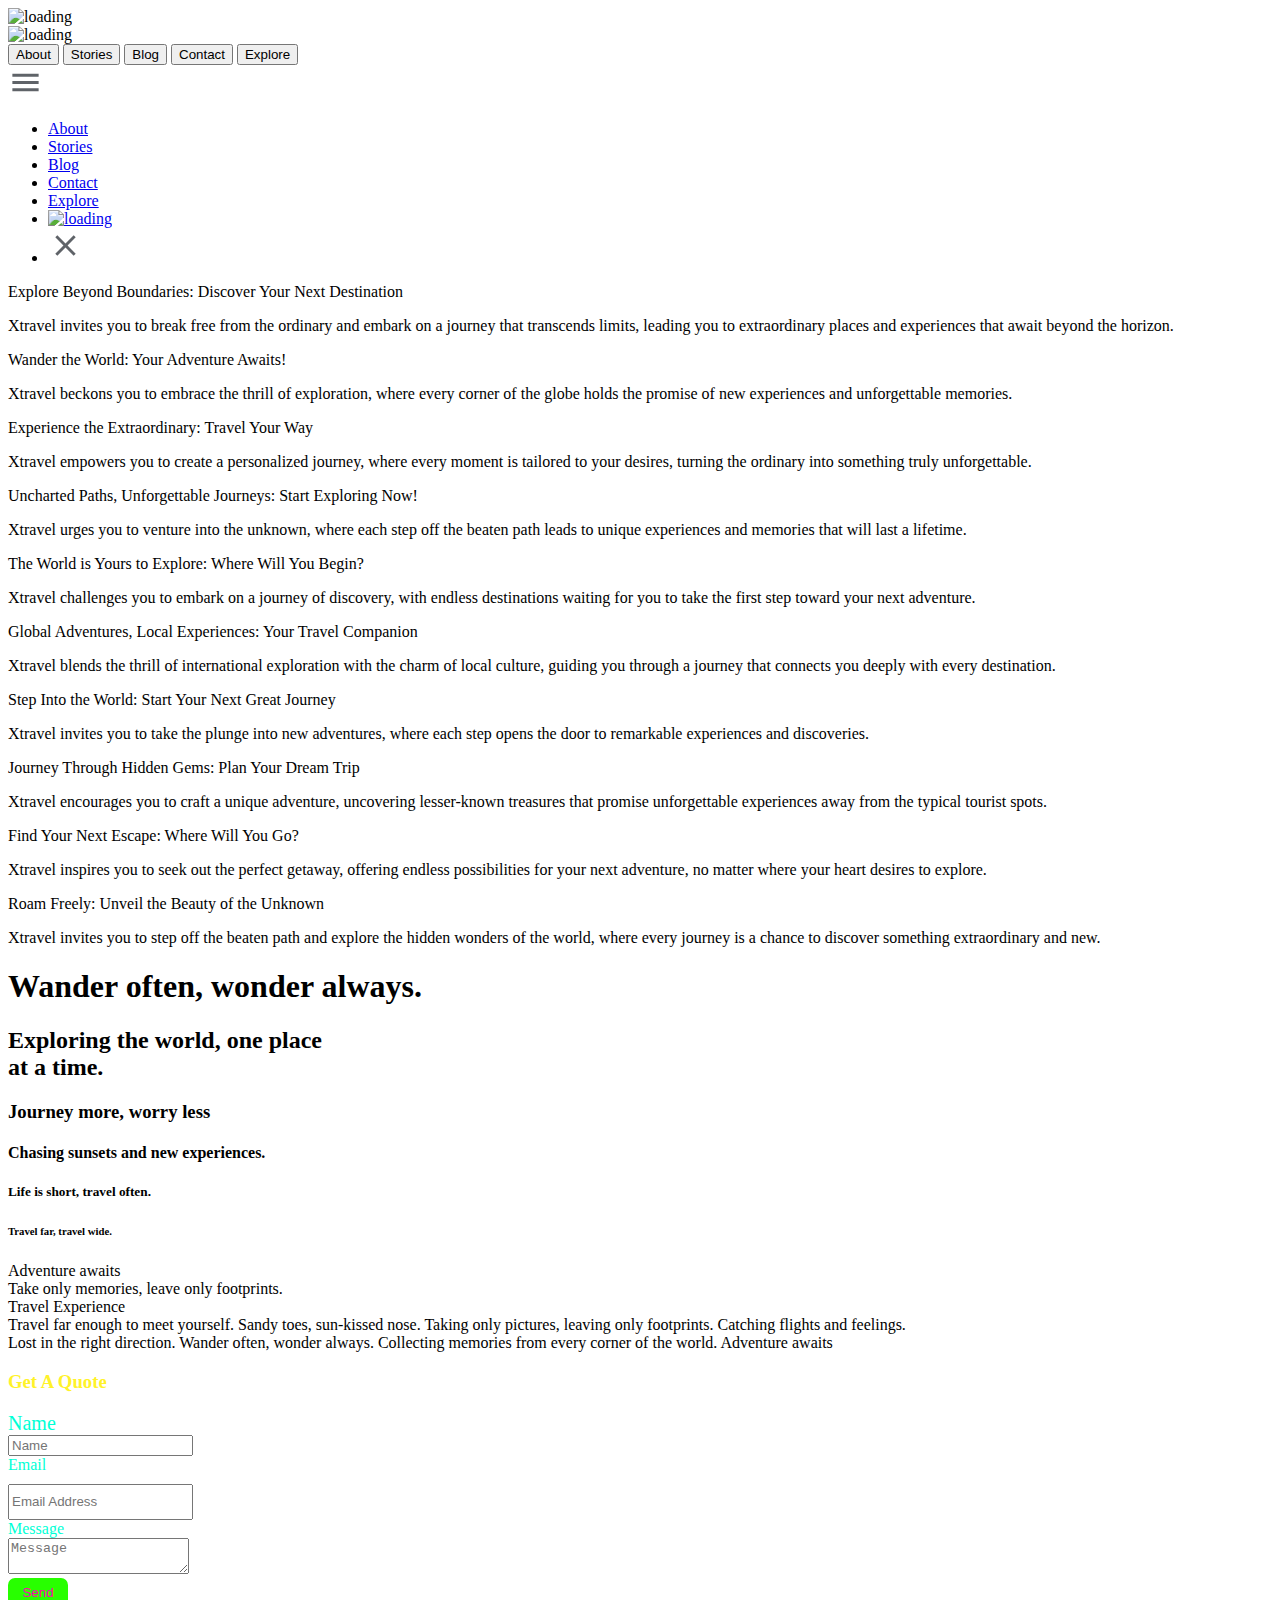
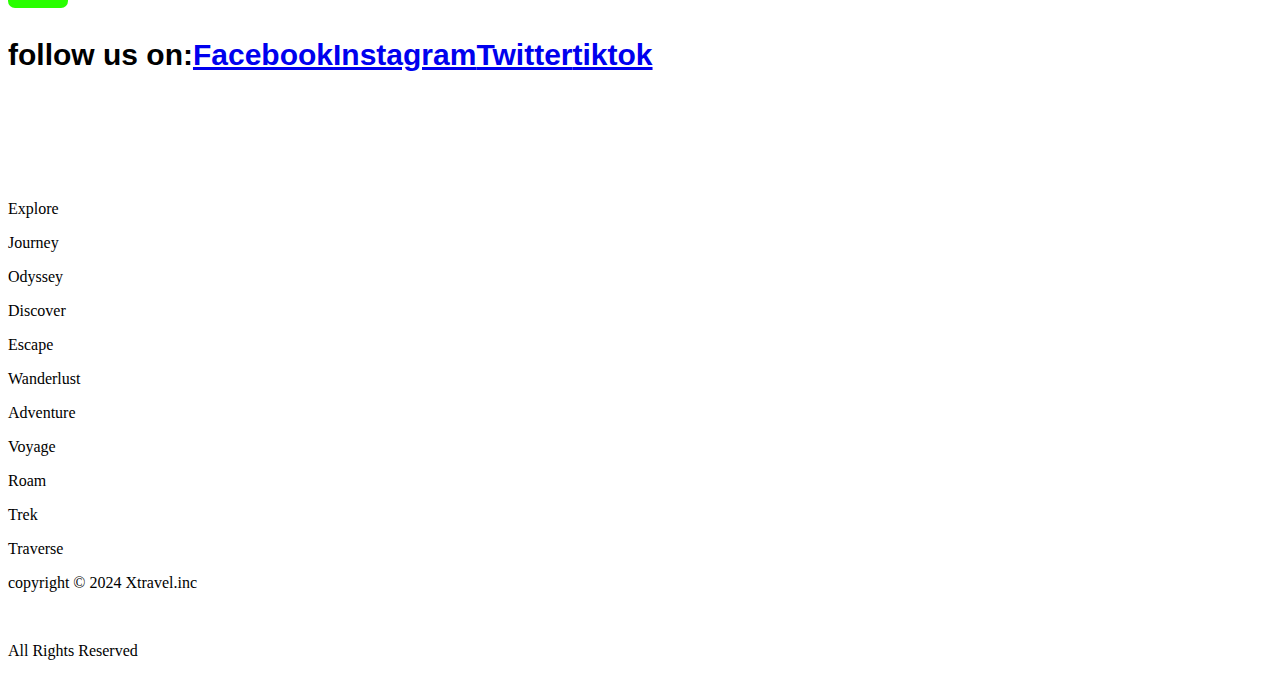
==== index.html @ 12a29511 "Add files via upload" ====
<!DOCTYPE html>
<html lang="en">
<head>
    <meta charset="UTF-8">
     <meta name="viewport" content="width=device-width, initial-scale=1">
    <title>X travel</title>
    <link rel="stylesheet" href="styles/index.css">
</head>
<body>
   <div id="preloader">
      <div class="loader">
          <img src="photos/Xtravellogo.png" alt="loading" class="logo"> 
      </div>
   </div>
   <div class="travel1">
       <div class="header">
          <img src="photos/Xtravellogo.png" alt="loading" class="logo"> 
          
          <div class="buttons">
              <button id="abtb">About</button>
               <button id="stb">Stories</button>
                <button id="blb">Blog</button>
                 <button id="cob">Contact</button>
                  <button id="exb">Explore</button>
          </div>
          
            <nav>
           <li onclick=showSidebar() class="menu"><a href="#"><svg xmlns="http://www.w3.org/2000/svg" height="35px" viewBox="0 -960 960 960" width="35px" fill="#5f6368"><path d="M120-240v-80h720v80H120Zm0-200v-80h720v80H120Zm0-200v-80h720v80H120Z"/></svg></a>
</li>
             <ul class="sidebar">
                 <li><a href="#">About</a></li>
                 <li><a href="#">Stories</a></li>
                 <li><a href="#">Blog</a></li>
                 <li><a href="#">Contact</a></li>
                 <li><a href="#">Explore</a></li>
                 <li><a href="#"> <img src="photos/Xtravellogo.png" alt="loading" class="logo"> </a></li>
                 <li onclick=hideSidebar() class="close"><a href="#"><svg xmlns="http://www.w3.org/2000/svg" height="35px" viewBox="0 -960 960 960" width="35px" fill="#5f6368"><path d="m256-200-56-56 224-224-224-224 56-56 224 224 224-224 56 56-224 224 224 224-56 56-224-224-224 224Z"/></svg></a>
</li>
             </ul>
         </nav>
         
         </div>
       <div class="tslider">
           <div class="tsl-holder">
               
                      <div class="travel2">
           <h id="t2">Explore Beyond Boundaries: Discover Your Next Destination</h><br>
           <p>
               Xtravel invites you to break free from the ordinary and embark on a journey that transcends limits, leading you to extraordinary places and experiences that await beyond the horizon.
           </p>
           </div>
       
        <div class="travel3">
            <h id="t3">
                Wander the World: Your Adventure Awaits!
            </h><br>
            <p>
                Xtravel beckons you to embrace the thrill of exploration, where every corner of the globe holds the promise of new experiences and unforgettable memories.
            </p>
        </div>
        
        <div class="travel4">
            <h id="t4">
                Experience the Extraordinary: Travel Your Way
            </h><br>
            <p>
                Xtravel empowers you to create a personalized journey, where every moment is tailored to your desires, turning the ordinary into something truly unforgettable.
            </p>
        </div>
        
        <div class="travel5">
            <h id="t5">
                Uncharted Paths, Unforgettable Journeys: Start Exploring Now!
            </h><br>
            <p>
                Xtravel urges you to venture into the unknown, where each step off the beaten path leads to unique experiences and memories that will last a lifetime.
            </p>
        </div>
        
        <div class="travel6">
            <h t6>
                The World is Yours to Explore: Where Will You Begin?
            </h><br>
            <p>
                Xtravel challenges you to embark on a journey of discovery, with endless destinations waiting for you to take the first step toward your next adventure.
            </p>
        </div>
        
        <div class="travel7">
            <h id="t7">
                Global Adventures, Local Experiences: Your Travel Companion
            </h><br>
            <p>
                Xtravel blends the thrill of international exploration with the charm of local culture, guiding you through a journey that connects you deeply with every destination.
            </p>
        </div>
        
        <div class="travel8">
            <h id="t8">
                Step Into the World: Start Your Next Great Journey
            </h><br>
            <p>
                Xtravel invites you to take the plunge into new adventures, where each step opens the door to remarkable experiences and discoveries.
            </p>
        </div>
        
        <div class="travel9">
            <h id="t9">
                Journey Through Hidden Gems: Plan Your Dream Trip
            </h><br>
            <p>
                Xtravel encourages you to craft a unique adventure, uncovering lesser-known treasures that promise unforgettable experiences away from the typical tourist spots.
            </p>
        </div>
        
        <div class="travel10">
            <h id="t10">
                Find Your Next Escape: Where Will You Go?
            </h><br>
            <p>
                Xtravel inspires you to seek out the perfect getaway, offering endless possibilities for your next adventure, no matter where your heart desires to explore.
            </p>
        </div>
        
        <div class="travel11">
            <h id="t11">
                Roam Freely: Unveil the Beauty of the Unknown
            </h><br>
            <p>
                Xtravel invites you to step off the beaten path and explore the hidden wonders of the world, where every journey is a chance to discover something extraordinary and new.
            </p>
        </div>
           </div>

        </div>
           </div>
           
           <div class="travel-tips">
               <div class="tt-con1">
               <div class="tt1">
                  
                   <section>
                       <h1>
                           Wander often, wonder always.
                       </h1>
                   </section>
               </div>
               
               <div class="tt2">
                   
                   <section>
                       <h2>
                           Exploring the world, one place<br> at a time.
                       </h2>
                   </section>
               </div>
               
               <div class="tt3">
        
                   <section>
                       <h3>
                           Journey more, worry less
                       </h3>
                   </section>
               </div>
               
               <div class="tt4">
                 
                   <section>
                       <h4>
                           Chasing sunsets and new experiences.
                       </h4>
                   </section>
               </div>
               </div>
               
               <div class="tt-con2">
               <div class="tt5">
                
                   <section>
                       <h5>
                           Life is short, travel often.
                       </h5>
                   </section>
               </div>
               
               <div class="tt6">
                
                   <section>
                       <h6>
                           Travel far, travel wide.
                       </h6>
                   </section>
               </div>
               
               <div class="tt7">
                
                   <section>
                       <h7>
                           Adventure awaits
                       </h7>
                   </section>
               </div>
               
               <div class="tt8">
              
                   <section>
                       <h8>
                           Take only memories, leave only footprints.
                       </h8>
                   </section>
               </div>
               </div>
           </div>
           
           <div class="travel-exp">
               <h class="teh">Travel Experience</h><br>
               
               
                   <h class="tet1">
                       Travel far enough to meet yourself.
                   </h>
                   <h class="tet2">
                       Sandy toes, sun-kissed nose.
                   </h>
                   <h class="tet3">
                       Taking only pictures, leaving only footprints.
                   </h>
                   <h class="tet4">
                       Catching flights and feelings.
                   </h><br>
                   <h class="tet5">
                       Lost in the right direction.
                   </h>
                   <h class="tet6">
                       Wander often, wonder always.
                   </h>
                   <h class="tet7">
                       Collecting memories from every corner of the world.
                   </h>
                   <h class="tet8">
                       Adventure awaits
                   </h>
               
           </div>
           
              <div class="dark">
            <h3 style="
            color:#fff22a;
            ">Get A Quote</h3>
            <form class="quote">
  						<div>
  							<label style="
  							font-family:roboto;
  							font-size:20px;
  							color:#00ffd6;
  							">Name</label><br>
  							<input type="text" placeholder="Name">
  						</div>
  						<div>
  							<label style="
  							color:#00ffd6;
  							">Email</label><br>
  							<input style="
  							height: 30px;
  							margin-top:10px;
  							"type="email" placeholder="Email Address">
  						</div>
  						<div>
  							<label style="
  							margin-bottom:30px;
  							color:#00ffd6;
  							">Message</label><br>
  							<textarea placeholder="Message"></textarea>
  						</div>
  						<button style="
  						height: 30px;
  						width:60px;
  						border:none;
  						border-radius:7px;
  						color:#ff00b4;
  						background-color:#28ff00;
  						"class="button_1" type="submit">Send</button>
					</form>
          </div>
         
         <div class="bottom-class">
              <div class="social-handle">
                  <p class="last-txt" style="
                  font-weight:bold;
                  display:flex;
                  font-size:30px;
                  font-family:Arial;
                  text-align: center;
                  color:black;
                  ">
                      follow us on:<br/>
                      <a 
                      href="https://www.facebook.com/Daniel Francis">Facebook</a><br>
                      <a 
                      href="https://www.instagram.com/Daniel Francis">Instagram</a><br>
                      <a
                       href="https://www.twitter.com/Daniel Francis">Twitter</a><br>
                      <a
                       href="https://www.tiktok.com/Daniel Francis">tiktok</a>
                  </p>
              </div>
              
              <div class="email" style="
              justify-content:right;
              ">
            <p class="emailtx" style="
            color:white;
            font-size:30px;
            font-weight: bold;
            text-align: center;
            ">
                for extras send mails to my email address <br/><span style="
                text-decoration:underline;
                cursor:pointer;
                
                ">
               danielfran6ix@gmail.com@gmail.com
                </span>
            </p>     
              </div>
          </div>
          
          <div class="travel-words">
              <p id="tw1">Explore</p>
              <p id="tw2">Journey</p>
              <p id="tw3">Odyssey</p>
              <p id="tw4">Discover</p>
              <p id="tw5">Escape</p>
              <p id="tw6">Wanderlust</p>
              <p id="tw7">Adventure</p>
              <p id="tw8">Voyage</p>
              <p id="tw9">Roam</p>
              <p id="tw10">Trek</p>
              <p id="tw11">Traverse</p>
          </div>
          
          <div class="last-div">
              <p class="lad">copyright © 2024 Xtravel.inc</p><br>
              <p class="lad">All Rights Reserved</p>
          </div>
</body>

<script>
    function showSidebar(){
        const sidebar = document.querySelector('.sidebar')
    sidebar.style.display = 'flex'
    }
    
    function hideSidebar(){
        const sidebar = document.querySelector('.sidebar')
    sidebar.style.display = 'none'
    }
    
    

window.addEventListener('load', function() {
    const preloader = document.getElementById('preloader');
    

    // Hide preloader after 2 seconds (or after your content is fully loaded)
    setTimeout(() => {
        preloader.style.display = 'none';
        
    }, 2000);
});
</script>
</html>
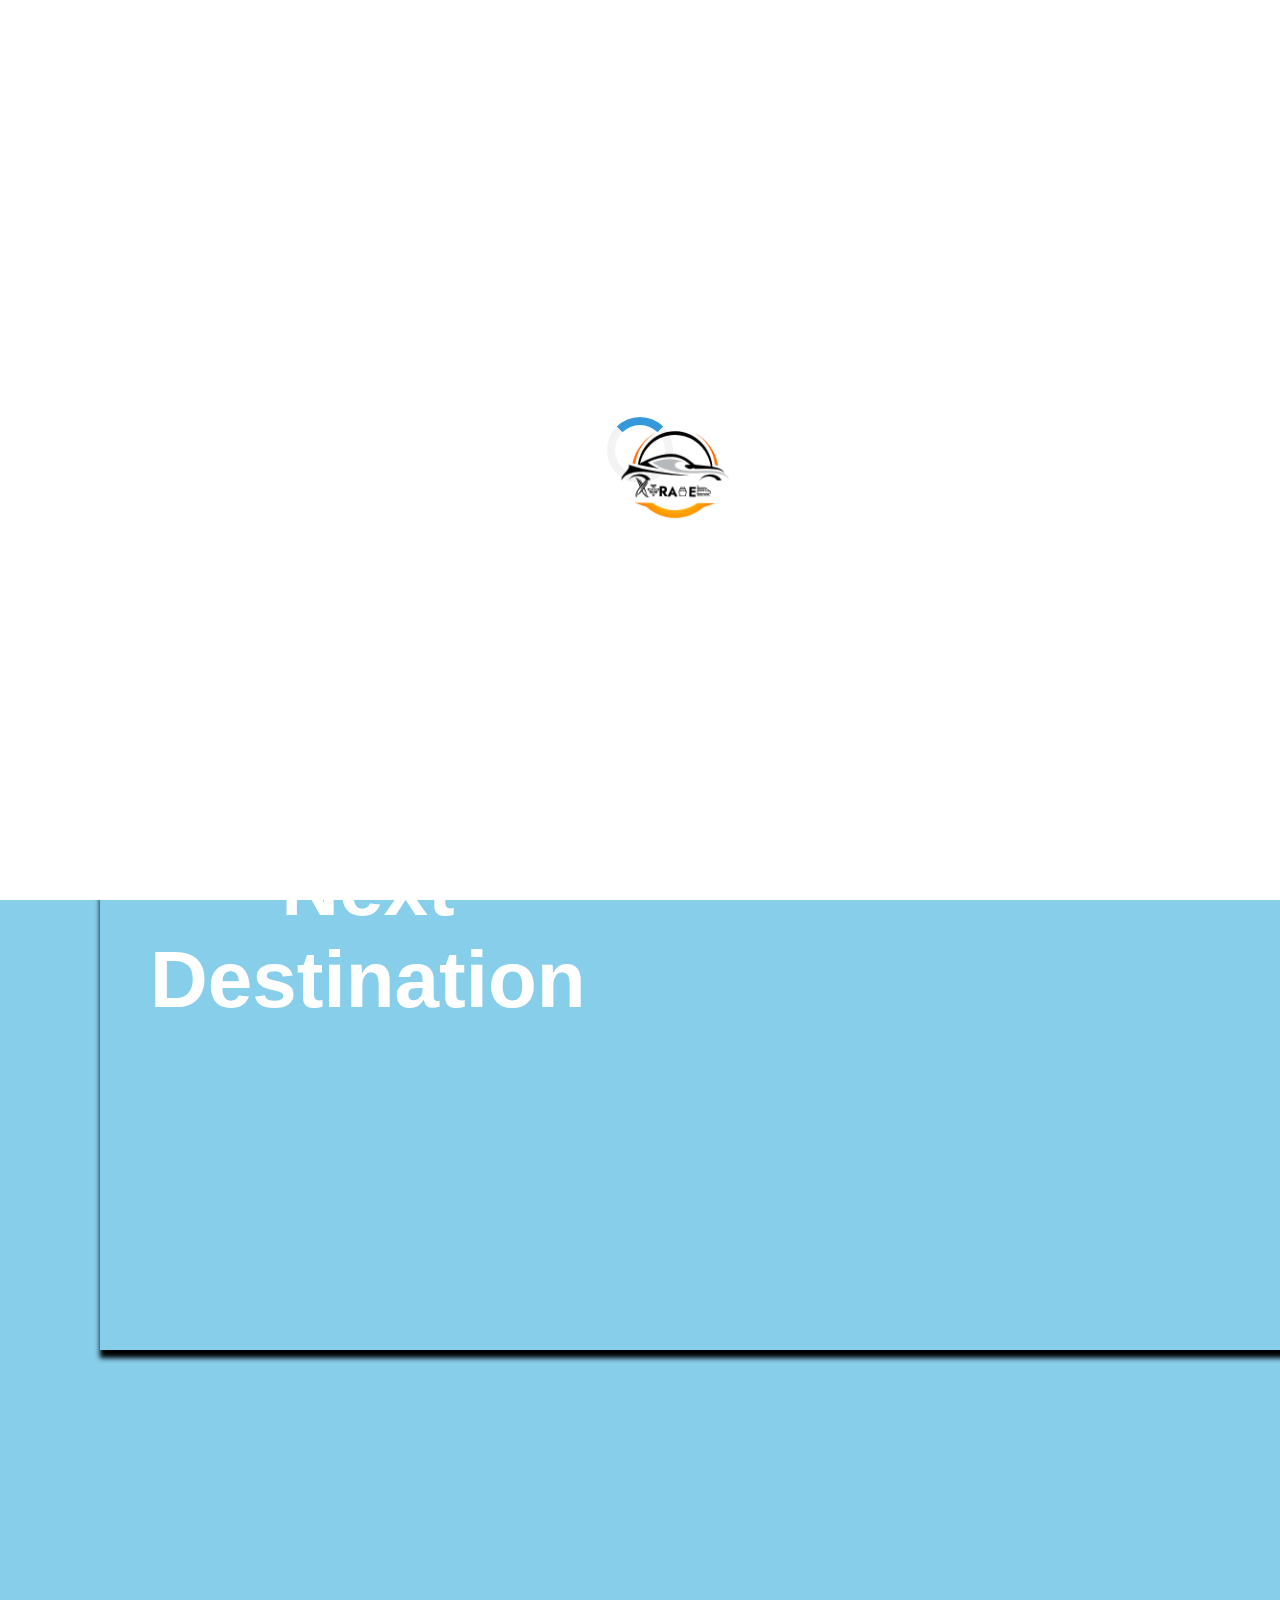
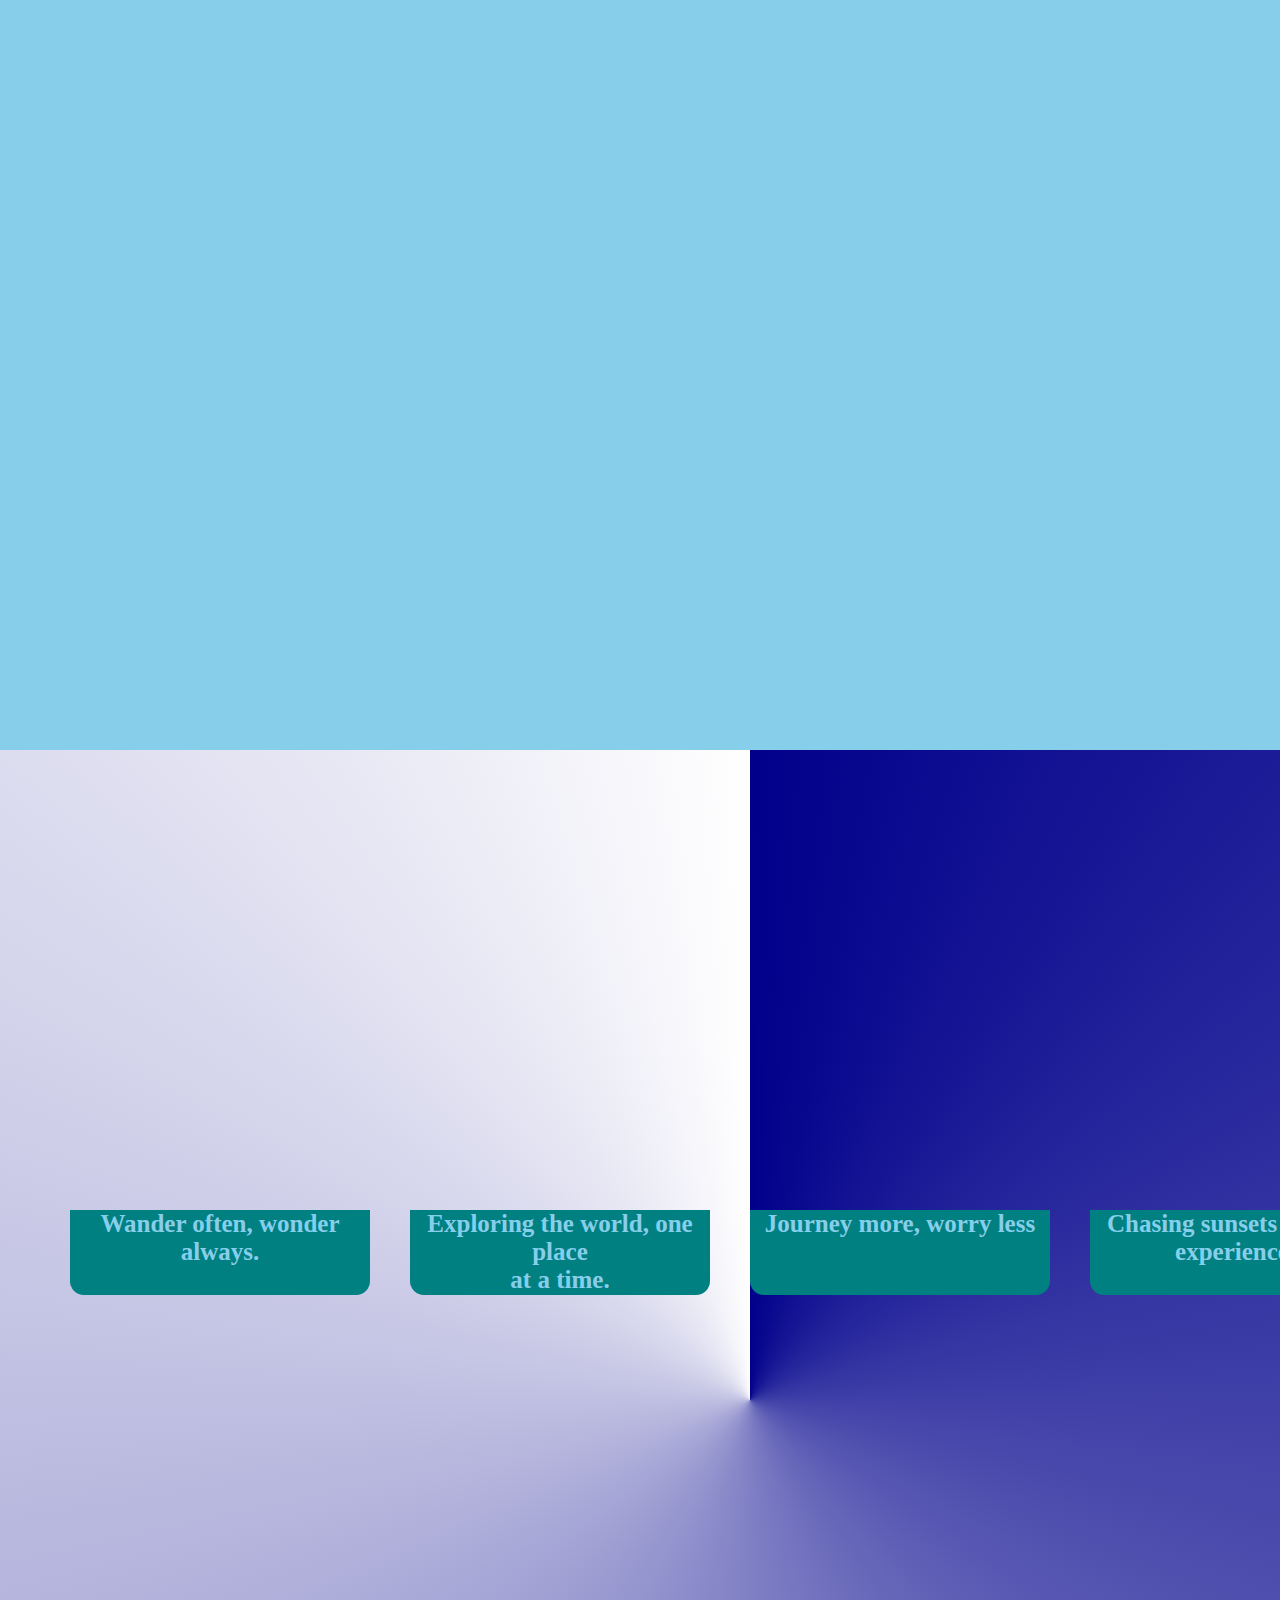
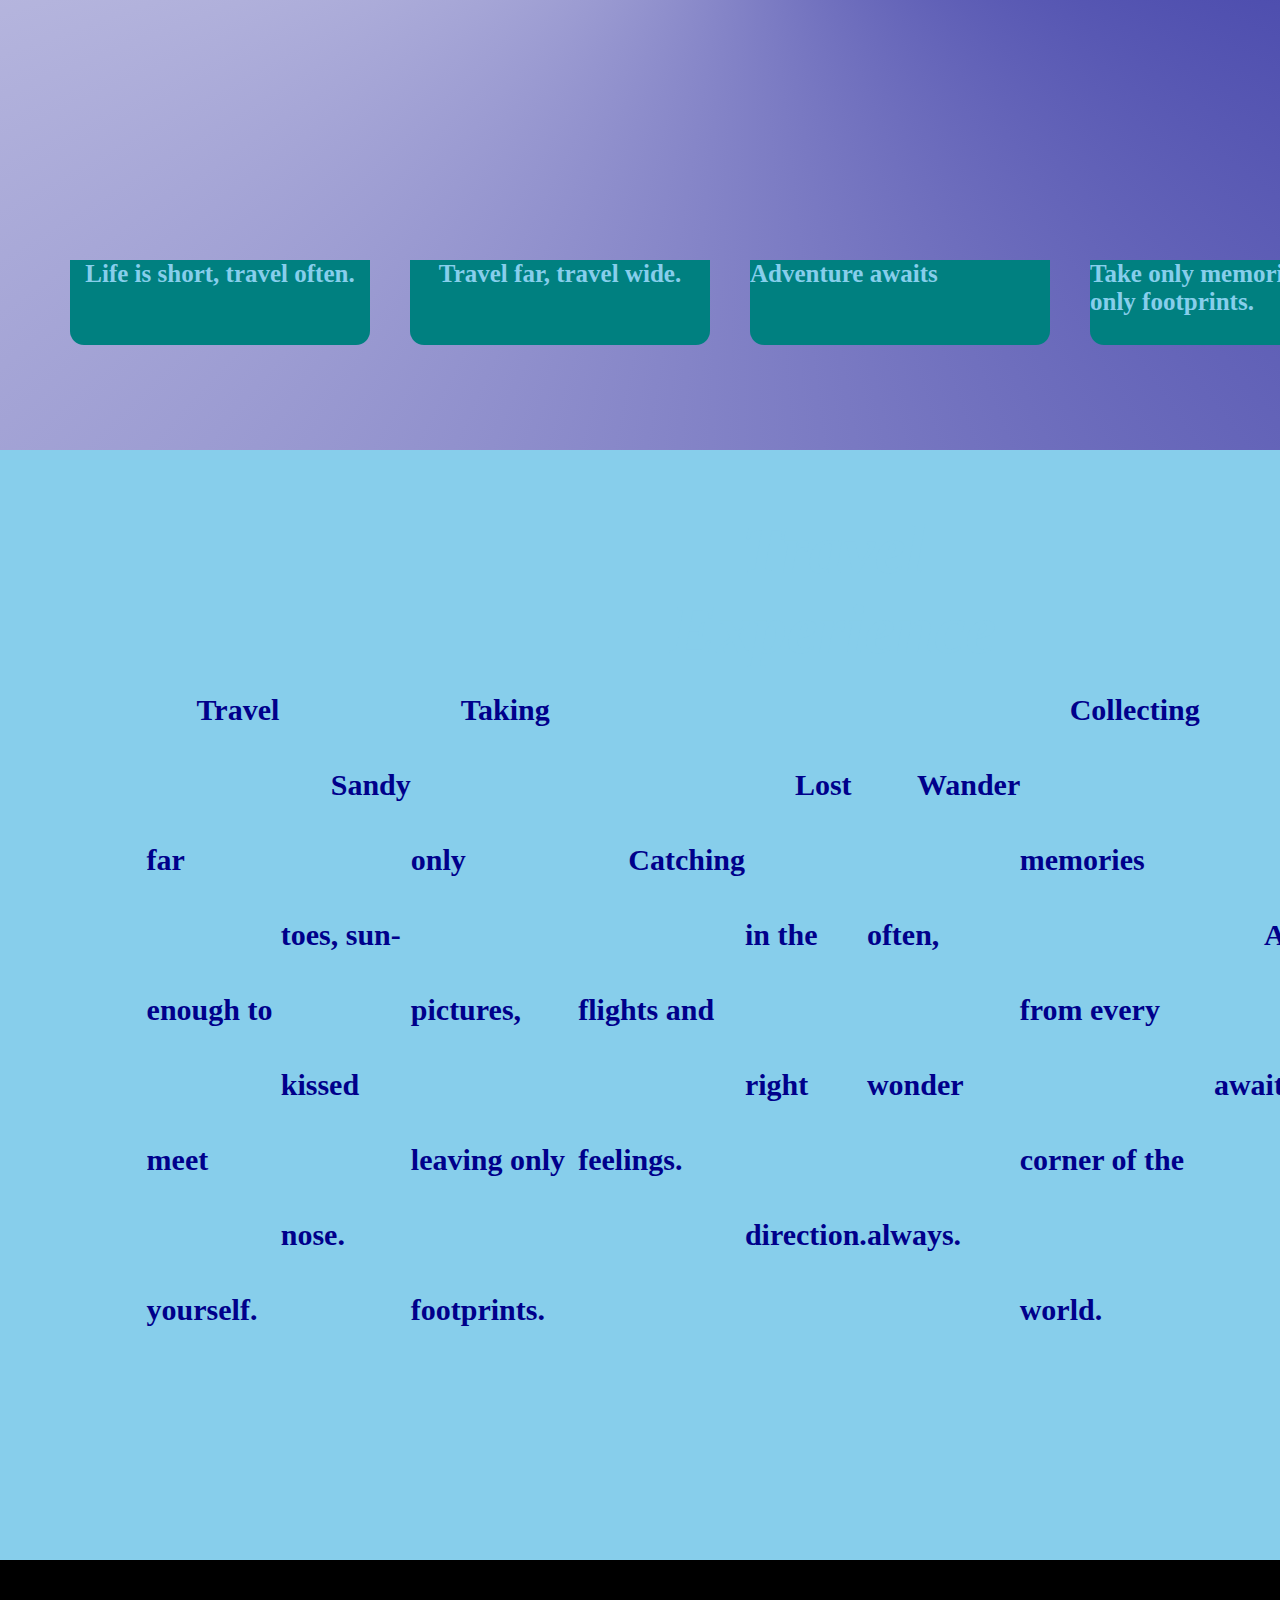
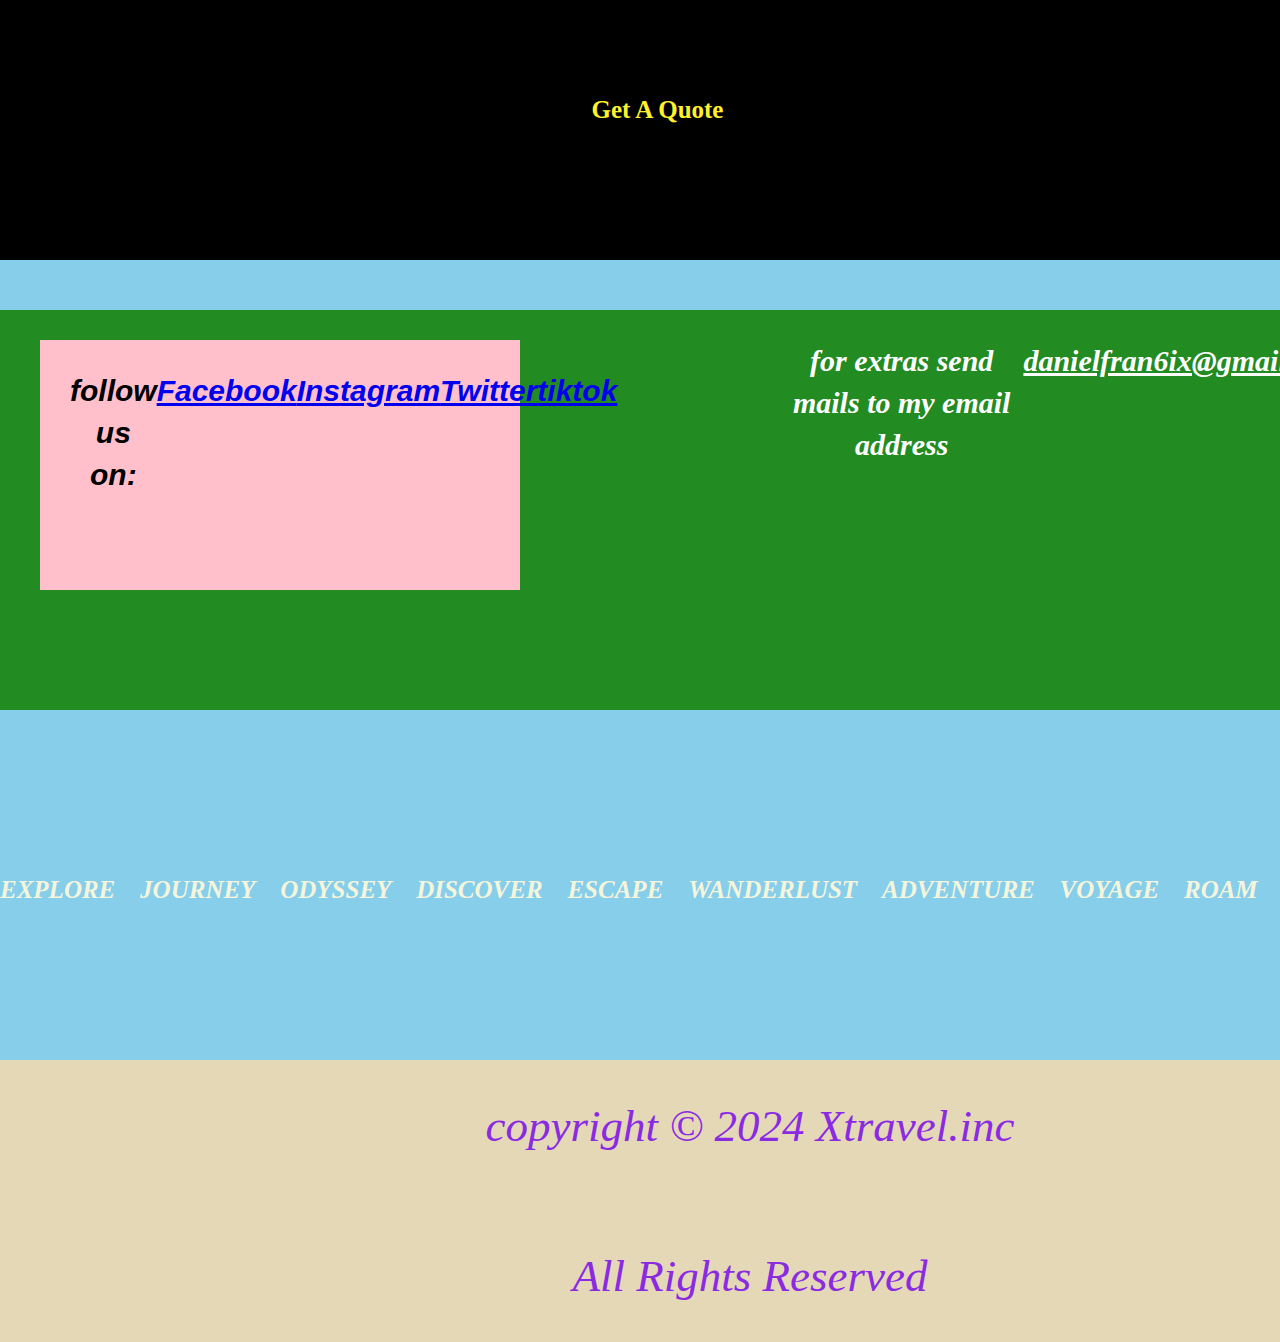
==== commit ad405c1c: "Update index.html" ====
--- a/index.html
+++ b/index.html
@@ -14,26 +14,38 @@
    </div>
    <div class="travel1">
        <div class="header">
-          <img src="photos/Xtravellogo.png" alt="loading" class="logo"> 
+         <a href="https://south-x.github.io/Xtravel/">
+		  <img src="photos/Xtravellogo.png" alt="loading" class="logo"> 
           
+	 </a>
           <div class="buttons">
-              <button id="abtb">About</button>
-               <button id="stb">Stories</button>
-                <button id="blb">Blog</button>
-                 <button id="cob">Contact</button>
-                  <button id="exb">Explore</button>
+             <a href="https://south-x.github.io/Xtravel/about.html">
+		<button id="abtb">About</button>
+	     </a> 
+              <a href="https://south-x.github.io/Xtravel/stories.html">
+		 <button id="stb">Stories</button>
+	      </a>  
+                <a href="https://south-x.github.io/Xtravel/blog.html">
+		<button id="blb">Blog</button>
+		</a>
+                <a href="https://south-x.github.io/Xtravel/contact.html">
+		<button id="cob">Contact</button>
+		</a>  
+                 <a href="https://south-x.github.io/Xtravel/explore.html">
+		<button id="exb">Explore</button>
+		 </a>  
           </div>
           
             <nav>
            <li onclick=showSidebar() class="menu"><a href="#"><svg xmlns="http://www.w3.org/2000/svg" height="35px" viewBox="0 -960 960 960" width="35px" fill="#5f6368"><path d="M120-240v-80h720v80H120Zm0-200v-80h720v80H120Zm0-200v-80h720v80H120Z"/></svg></a>
 </li>
              <ul class="sidebar">
-                 <li><a href="#">About</a></li>
-                 <li><a href="#">Stories</a></li>
-                 <li><a href="#">Blog</a></li>
-                 <li><a href="#">Contact</a></li>
-                 <li><a href="#">Explore</a></li>
-                 <li><a href="#"> <img src="photos/Xtravellogo.png" alt="loading" class="logo"> </a></li>
+                 <li><a href="https://south-x.github.io/Xtravel/about.html">About</a></li>
+                 <li><a href="https://south-x.github.io/Xtravel/stories.html">Stories</a></li>
+                 <li><a href="https://south-x.github.io/Xtravel/blog.html">Blog</a></li>
+                 <li><a href="https://south-x.github.io/Xtravel/contact.html">Contact</a></li>
+                 <li><a href="https://south-x.github.io/Xtravel/explore.html">Explore</a></li>
+                 <li><a href="https://south-x.github.io/Xtravel/"> <img src="photos/Xtravellogo.png" alt="loading" class="logo"> </a></li>
                  <li onclick=hideSidebar() class="close"><a href="#"><svg xmlns="http://www.w3.org/2000/svg" height="35px" viewBox="0 -960 960 960" width="35px" fill="#5f6368"><path d="m256-200-56-56 224-224-224-224 56-56 224 224 224-224 56 56-224 224 224 224-56 56-224-224-224 224Z"/></svg></a>
 </li>
              </ul>
--- a/styles/index.css
+++ b/styles/index.css
@@ -0,0 +1,1527 @@
+body{
+    margin: 0;
+    padding: 0;
+    font: poppins;
+    box-sizing: border-box;
+    width: 1500px;
+    background: skyblue;
+}
+ 
+ #preloader {
+    position: fixed;
+    width: 100%;
+    height: 100%;
+    background-color: white;
+    display: flex;
+    align-items: center;
+    justify-content: center;
+    z-index: 1000;
+}
+
+.loader {
+    border: 8px solid #f3f3f3;
+    border-top: 8px solid #3498db;
+    border-radius: 50%;
+    width: 50px;
+    height: 50px;
+    animation: spin 1s linear infinite;
+}
+
+@keyframes spin {
+    0% { transform: rotate(0deg); }
+    100% { transform: rotate(360deg); }
+}
+
+.logo{
+    width: 120px;
+    height: 100px;
+}
+
+.sidebar{
+        display: none;
+        flex-direction: column;
+        position: fixed;
+        top: 0;
+        right: 0;
+        height: 100vh;
+        width: 250px;
+        z-index: 999;
+        background-color: ghostwhite;
+        backface-visibility:blur(20px);
+        box-shadow: 10px 0 10px rgba(0,0,0,0.1);
+        align-items: flex-start;
+        justify-content: flex-start;
+        list-style: none;
+    }
+    
+    nav li{
+        height: 150px;
+    }
+    
+    nav a{
+        height: 100%;
+        padding: 0 30px;
+        text-decoration: none;
+        align-items: center;
+        color: black;
+    }
+    
+    .menu{
+       margin:30px auto;
+    }
+
+.travel1{
+    display: flex;
+    flex-direction: column;
+    width: 100%;
+    height: 150vh;
+    background-color:skyblue;
+    background: url('/storage/emulated/0/Xender/folder/Travel website /photos/st7.jpg');
+    background-repeat: no-repeat;
+    background-blend-mode: multiply;
+    background-size: cover;
+    background-position: center;
+    animation:slide 50s infinite ease-in alternate;
+}
+
+@keyframes slide {
+    25%{
+        background: url('/storage/emulated/0/DCIM/100PINT/Pins/65d67e4d89119d3777343197a2f37608.jpg');
+        background-repeat: no-repeat;
+        background-size: cover;
+        background-blend-mode: multiply;
+    }
+    
+    50%{
+        background: url('/storage/emulated/0/DCIM/100PINT/Pins/2bed5d7ce2ae46e027e2b7e6a9602eac.jpg');
+        background-repeat: no-repeat;
+        background-size: cover;
+        background-blend-mode: multiply;
+    }
+    
+    100%{
+        background: url('/storage/emulated/0/DCIM/100PINT/Pins/8cdaa2126af0a565c53171d947e5a2cf.jpg');
+        background-repeat: no-repeat;
+        background-size: cover;
+        background-blend-mode: multiply;
+    }
+}
+
+.header{
+    display: flex;
+    flex-direction: row;
+    width: 100%;
+    height: 80px;
+    gap:250px;
+    position: fixed;
+}
+
+.buttons{
+    display: flex;
+    flex-direction: row;
+    flex: 1;
+    flex-shrink: 0;
+    
+}
+
+#abtb, #stb, #blb, #cob, #exb{
+    width: 80px;
+    height: 50px;
+    margin-left: 30px;
+    margin-top: 20px;
+    background-color: #808000;
+    color: yellow;
+    cursor: pointer;
+}
+
+#abtb, #stb, #blb, #cob, #exb:hover {
+    transform: scale(100px, 80px);
+}
+
+
+.tslider{
+    overflow: hidden;    
+    justify-content: center;
+    z-index: 99;
+    width: 1300px;
+    height: 1200px;
+    margin: 150px 100px auto;
+    box-shadow: 3px 5px 5px 3px;
+    
+}
+
+.tsl-holder{
+    width: 100%;
+    height: 100%;
+    display: grid;
+    grid-template-columns: repeat(10, 100%);
+    animation: slider 30s infinite ease-in-out alternate;
+}
+
+.travel2, .travel3, .travel4, .travel5, .travel6, .travel7, .travel8, .travel9, .travel10, .travel11{
+    display: flex;
+    width: 1300px;
+    height: 1200px;
+    visibility: visible;
+    padding: 80px 80px auto;
+    align-items: space-between;
+}
+
+.travel2{
+    background: url(/storage/emulated/0/DCIM/100PINT/Pins/250818c859a51df5c63b6484f3cc5306.jpg);
+    background-repeat: no-repeat;
+    background-position: center;
+    background-size: cover;
+}
+
+.travel3{
+    background: url(/storage/emulated/0/DCIM/100PINT/Pins/3d4f1c5effde5559b89f82f41140b3c9.jpg);
+    background-repeat: no-repeat;
+    background-position: center;
+    background-size: cover;
+}
+
+.travel4{
+    background: url(/storage/emulated/0/DCIM/100PINT/Pins/02aca064d8435324bde3d5a1faba2005.jpg);
+    background-repeat: no-repeat;
+    background-position: center;
+    background-size: cover;
+}
+
+.travel5{
+    background: url(/storage/emulated/0/DCIM/100PINT/Pins/595640707c0d205096972cf3fb6b2d40.jpg);
+    background-repeat: no-repeat;
+    background-position: center;
+    background-size: cover;
+}
+
+.travel6{
+    background: url(/storage/emulated/0/DCIM/100PINT/Pins/0365657f0900ab58d26916788ba85104.jpg);
+    background-repeat: no-repeat;
+    background-position: center;
+    background-size: cover;
+}
+
+.travel7{
+    background: url(/storage/emulated/0/DCIM/100PINT/Pins/57fa08bfc5aeccdb413e2cd86c4708a1.jpg);
+    background-repeat: no-repeat;
+    background-position: center;
+    background-size: cover;
+}
+
+.travel8{
+    background: url(/storage/emulated/0/DCIM/100PINT/Pins/11297a0d5e78301206c52cd44b60221b.jpg);
+    background-repeat: no-repeat;
+    background-position: center;
+    background-size: cover;
+}
+
+.travel9{
+    background: url(/storage/emulated/0/DCIM/100PINT/Pins/7daa68c29c35eadcfbca184757615f9b.jpg);
+    background-repeat: no-repeat;
+    background-position: center;
+    background-size: cover;
+}
+
+.travel10{
+    background: url(/storage/emulated/0/DCIM/100PINT/Pins/41c7ff9610af3dadb4df711d78733718.jpg);
+    background-repeat: no-repeat;
+    background-position: center;
+    background-size: cover;
+}
+
+.travel11{
+    background: url(/storage/emulated/0/DCIM/100PINT/Pins/1c4191c5287d6cdc72a30dcefc095518.jpg);
+    background-repeat: no-repeat;
+    background-position: center;
+    background-size: cover;
+}
+
+@keyframes slider {
+    0% {transform: translateX(0%);}
+    10%{
+    transform: translateX(-100%);}
+    20%{transform: translateX(-100%);}
+    30%{transform: translateX(-100%);}
+    40%{transform: translateX(-200%);}
+    50%{transform: translateX(-200%);}
+    60%{transform: translateX(-200%);}
+    70%{transform: translateX(-300%);}
+    80%{transform: translateX(-300%);}
+    90%{transform: translateX(0%);}
+    100%{transform: translateX(0%);}
+}
+
+  
+
+#t2, #t3, #t4, #t5, #t6, #t7, #t8, #t9, #t10, #t11{
+    font-family: Arial;
+    font-size: 80px;
+    font-weight: bold;
+    text-align: center;
+    display: flex;
+    align-self: center;
+    color: #FFFFFF;
+}
+
+p{
+    font-size: 45px;
+    font-style: italic;
+    line-height: 42px;
+    display: flex;
+    align-self: center;
+    color: #F5F5DC;
+}
+
+.travel-tips{
+    display: flex;
+    flex-direction: column;
+    justify-content:space-between;
+    margin-top:1000px;
+    background:repeating-conic-gradient(darkblue, white);
+    width: 100%;
+    height: 1300px;
+}
+
+.tt-con1, .tt-con2{
+               display:flex;
+               flex-direction:row;
+               gap:40px;
+               margin-top:100px;
+               margin-left:30px;
+               width:100%;
+               height:650px;
+}
+
+
+.tt1{
+    margin-left: 40px;
+}
+
+.tt1, .tt2, .tt3, .tt4, .tt5, .tt6, .tt7, .tt8{
+    display: flex;
+    flex-direction: column;
+    width: 300px;
+    height: 400px;
+    border-radius: 14px;
+    margin-top: 45px;
+    animation: appear linear alternate;
+    animation-timeline: scroll();
+    animation-range:entry 0% cover 40%;
+    overflow: hidden;
+}
+
+@keyframes appear {
+    0%{
+        opacity: 0;
+        transform: scale(1,1);
+    }
+    
+    50%{
+        opacity: 0.5;
+        transform: scale(1.5,1.5);
+    }
+    
+    100%{
+        opacity: 1;
+        transform: scale(1,1);
+    }
+}
+
+.tt1{
+    background: url('/storage/emulated/0/DCIM/100PINT/Pins/6ab1c38bd2031e2ab1596b98844759c8.jpg');
+    background-size: cover;
+    background-position: center bottom;
+    
+}
+
+.tt2{
+    background: url('/storage/emulated/0/DCIM/100PINT/Pins/736f8e73aa812c84e8c66f331b9b9b86.jpg');
+    background-size: cover;
+    background-position: center bottom;
+    
+}
+
+.tt3{
+    background: url('/storage/emulated/0/DCIM/100PINT/Pins/9334df5e7529b234b910202d3e2330e0.jpg');
+    background-size: cover;
+    background-position: center bottom;
+    
+}
+
+.tt4{
+    background: url('/storage/emulated/0/DCIM/100PINT/Pins/77ea35ab4524848654a9fec392b530e1.jpg');
+    background-size: cover;
+    background-position: center bottom;
+    
+}
+
+.tt5{
+   margin-left: 40px; 
+   background:url(/storage/emulated/0/DCIM/100PINT/Pins/34f6f40e8e5eb94abed26bd6a46752ff.jpg) ;
+   background-size: cover;
+    background-position: center bottom;
+    
+}
+
+.tt6{
+    background: url('/storage/emulated/0/DCIM/100PINT/Pins/adfb4b3f4c533342b8388e95eef3b0d3.jpg');
+    background-size: cover;
+    background-position: center bottom;
+    
+}
+
+.tt7{
+    background: url('/storage/emulated/0/DCIM/100PINT/Pins/85b852fe429f4f17ed1bfd3a6de20a75.jpg');
+    background-size: cover;
+    background-position: center bottom;
+    
+}
+
+.tt8{
+    background: url('/storage/emulated/0/DCIM/100PINT/Pins/041940177dd1a8d18f287d1a9c81811b.jpg');
+    background-size: cover;
+    background-position: center bottom;
+    
+}
+
+section{
+    background-color:#008080 ;
+    width: 100%;
+    height: 90px;
+    margin-top: 315px;
+}
+
+h1, h2, h3, h4, h5, h6, h7, h8{
+    font-size: 25px;
+    font-weight: bold;
+    color: #87CEEB;
+    text-align: center;
+    margin: auto;
+}
+
+.travel-exp{
+    display: flex;
+    flex-direction: row;
+    background-color:#FFA07A ;
+    background: url('/storage/emulated/0/DCIM/100PINT/Pins/fa95986f2c408098531ca7cc78aee3a4.jpg');
+    background-blend-mode: multiply;
+    background-repeat: no-repeat;
+    background-size: cover;
+    width: 1300px;
+    height: 1000px;
+    margin: auto;
+    margin-top: 60px;
+    padding: auto;
+}
+
+.teh{
+    font-size: 70px;
+    font-weight: bold;
+    font-style: italic;
+    text-align: center;
+    margin-left: 570px;
+    color: #87CEEB;
+}
+
+
+.tet1, .tet2, .tet3, .tet4, .tet5, .tet6, .tet7, .tet8{
+    font-size: 30px;
+    font-weight: bold;
+    gap:40px;
+    line-height: 150px;
+    color: darkblue;
+    display: flex;
+    text-indent: 50px;
+    margin: auto;
+    animation: sliding 5s infinite linear alternate;
+}
+
+@keyframes sliding {
+    from{
+        transform: scaleX(1);
+    }
+    
+    to{
+        transform: scaleX(0.5);
+    }
+}
+
+.tet1{
+    margin-left: -850px;
+}
+
+
+ .dark{
+   background-color: black;
+   display:flex;
+   flex-direction:row;
+   justify-content:center;
+   margin-top:50px;
+   width:100%;
+   height: 300px;
+
+}
+
+.quote{
+    display: flex;
+    flex-direction: column;
+    margin-top: 30px;
+    
+}
+
+.bottom-class{
+                 display:grid;
+          grid-template-columns:1fr 1fr;
+          column-gap:60px;
+          row-gap:20px;
+          background-color:#228B22;
+          margin-top:50px;
+          width:1500px;
+          height:400px;
+}
+             
+.social-handle{
+                 display:inline-block;
+            height:250px;
+            width:450px;
+            margin-left:40px;
+            margin-top:30px;
+            padding-left:30px;
+              justify-content:center;
+              background-color:pink;
+} 
+             
+ .travel-words{
+                 display:flex;
+          flex-direction:row;
+          background: url('/storage/emulated/0/DCIM/100PINT/Pins/dd643c95c29702bdd4195d0b826b8a77.jpg');
+          background-repeat: no-repeat;
+          background-size: cover;
+          background-position: center center;
+          width: 100%;
+          height:280px;
+          align-items:space-between;
+          justify-content:space-between;
+          margin-top:40px;
+}
+
+#tw1, #tw2, #tw3, #tw4, #tw5, #tw6, #tw7, #tw8, #tw9, #tw10, #tw11{
+    font-size: 25px;
+    font-weight: bold;
+    text-transform: uppercase;
+    animation: zoom 10s infinite linear alternate;
+}
+
+.last-div{
+    display: flex;
+    flex-direction: column;
+    padding: auto;
+    background-color: #E5D8B7;
+    margin-top: 30px;
+}
+
+.lad{
+    color:blueviolet;
+    }
+
+@keyframes zoom {
+    from{
+        transform: translateX(-300%);
+    }
+    
+    to{
+        margin-right: -30px;
+    }
+}  
+
+  @media all and (min-width:2560px) {
+      body{
+          width:100%;
+      }
+      
+      .tslider{
+         margin:90px auto;
+      }
+      
+      .travel-tips{
+         width: 2560px;
+      }
+      
+      .tt-con1, .tt-con2{
+         margin-left: 1100px;
+         width: 100%;
+      }
+      
+      .dark{
+         width: 2560px;
+      }
+      
+      .bottom-class{
+         width: 2560px;
+      }
+      
+      last-div{
+         width: 2560px;
+      }
+  }
+  
+  
+ 
+  
+    @media all and (min-width:1440px) {
+        body{
+            width:100%;
+        }
+        
+        .travel1{
+           height: 150vh;
+        }
+        
+        .tslider{
+           height: 150vh;
+           justify-content: center;
+           align-items: center;
+           padding: 20px auto;
+        }
+        
+        .tsl-holder{
+          margin: -230px auto;
+        }
+    }
+    
+    
+    
+    
+      @media all and (max-width:1024px) {
+          body{
+              width: 100%;
+          }
+          
+          .travel1{
+              width: 100%;
+          }
+          
+          .header{
+              width: 100%;
+          }
+          
+             .logo{
+                  width: 80px;
+                  height: 50px;
+                }
+                
+                
+          .tslider{
+    width: 80vw;
+    height: 150vh;
+    margin: 80px auto;
+}
+
+.tsl-holder{
+    width: 100%;
+    height: 100%;
+    }
+
+.travel2, .travel3, .travel4, .travel5, .travel6, .travel7, .travel8, .travel9, .travel10, .travel11{
+    width: 100%;
+    height: 100%;
+}
+
+
+
+#t2, #t3, #t4, #t5, #t6, #t7, #t8, #t9, #t10, #t11{
+    font-size: 80px;
+}
+
+p{
+    font-size: 45px;
+}
+
+.travel-tips{
+    width: 100%;
+}
+
+.tt-con1{
+    margin: auto;
+}
+
+
+.tt1{
+    
+}
+
+.tt1, .tt2, .tt3, .tt4, .tt5, .tt6, .tt7, .tt8{
+    width: 300px;
+    height: 400px;
+    margin-top: 45px;
+    margin: auto;
+}
+
+
+section{
+    width: 100%;
+    height: 190px;
+}
+
+
+
+.travel-exp{
+    width: 100%;
+    height: 700px;
+    margin: auto;
+    margin-top: 60px;
+    padding: auto;
+}
+
+.teh{
+    margin-left: auto;
+}
+
+
+.tet1, .tet2, .tet3, .tet4, .tet5, .tet6, .tet7, .tet8{
+    font-size: 35px;
+    font-weight: bold;
+    gap:10px;
+    margin: auto;
+    }
+    
+    
+.tet1{
+    margin-left: -900px;
+}
+
+
+ .dark{
+   width:100%;
+   height: 300px;
+
+}
+
+.quote{
+    display: flex;
+    flex-direction: column;
+    margin-top: 30px;
+    
+}
+
+.bottom-class{
+          width:100%;
+          height: 400px;
+}
+             
+.social-handle{
+            display: flex;
+            flex-direction: column;
+            height:250px;
+            width:150px;
+            margin-left:40px;
+            margin-top:30px;
+} 
+
+.last-txt{
+    margin: auto;
+}
+
+a{
+    margin: auto;
+    font-size: 15px;
+    margin-left: auto;
+    margin-top: 40px;
+}
+
+.email{
+    display: flex;
+    flex-direction: column;
+}
+
+.emailtx{
+    font-size: 15px;
+}
+
+span{
+    font-size: 15px;
+    margin: auto;
+}
+             
+ .travel-words{
+          width: 100%;
+          }
+    
+          
+      }
+      
+      
+      
+      
+        @media all and (min-width:500px) and (max-width:768px){
+            body{
+                width: 100%;
+            }
+            
+            .buttons{
+    display: none;
+    
+}
+
+#abtb, #stb, #blb, #cob, #exb{
+       display:none;
+}
+    .travel1{
+        width: 100%;
+        height: 700px;
+    }
+    
+    .header{
+        width: 100%;
+    }
+    
+       .logo{
+                  width: 50px;
+                  height: 50px;
+                }
+                
+             
+                nav{
+                   display: flex;
+                   position: absolute;
+                   top: 5px;
+                   right: 40px;
+                   height: 100%;
+                }
+                
+                
+          .tslider{
+    width: 70vw;
+    height: 120vh;
+    margin: 140px 120px auto;
+}
+
+.tsl-holder{
+    width: 100%;
+    height: 100%;
+    }
+
+.travel2, .travel3, .travel4, .travel5, .travel6, .travel7, .travel8, .travel9, .travel10, .travel11{
+    width: 100%;
+    height: 100%;
+}
+
+
+
+#t2, #t3, #t4, #t5, #t6, #t7, #t8, #t9, #t10, #t11{
+    font-size: 50px;
+}
+
+p{
+    font-size: 35px;
+}
+
+.travel-tips{
+    display: flex;
+    flex-direction: column;
+    width: 100%;
+    height: 3400px;
+    column-gap:5px;
+}
+
+.tt-con1, .tt-con2{
+               display:flex;
+               flex-direction:column;
+               width:500px;
+               height:1580px;
+               margin: 10px auto;
+        }
+        .tt-con2{
+            margin-top: -100px;
+        }
+
+.tt1{
+    
+}
+
+.tt1, .tt2, .tt3, .tt4, .tt5, .tt6, .tt7, .tt8{
+    width: 500px;
+    height: 1500px;
+    margin: auto;
+}
+
+
+section{
+    width: 100%;
+    height: 190px;
+}
+
+
+
+.travel-exp{
+    width: 100%;
+    height: 700px;
+    margin: auto;
+    margin-top: 60px;
+    padding: auto;
+    gap:5px;
+}
+
+.teh{
+    margin: 30px 300px auto;
+    display: flex;
+}
+
+
+.tet1, .tet2, .tet3, .tet4, .tet5, .tet6, .tet7, .tet8{
+    font-size: 25px;
+    font-weight: bold;
+    gap:5px;
+    margin: auto;
+    margin-bottom: -30px;
+    }
+    
+    
+.tet1{
+    margin-left: -900px;
+}
+
+
+ .dark{
+   width:100%;
+   height: 300px;
+
+}
+
+.quote{
+    display: flex;
+    flex-direction: column;
+    margin-top: 30px;
+    
+}
+
+.bottom-class{
+                 display: flex;
+                 flex-direction: column;
+          width:100%;
+          height: 400px;
+}
+             
+.social-handle{
+            display: flex;
+            flex-direction: column;
+            height:250px;
+            width:150px;
+            margin-left:40px;
+            margin-top:30px;
+} 
+
+.last-txt{
+    margin: auto;
+}
+
+a{
+    margin: auto;
+    font-size: 15px;
+    margin-left: auto;
+    margin-top: 40px;
+}
+
+.email{
+    display: flex;
+    flex-direction: column;
+}
+
+.emailtx{
+    font-size: 25px;
+}
+
+span{
+    font-size: 15px;
+    margin: auto;
+}
+             
+ .travel-words{
+          width: 100%;
+          height:100px;
+          }
+       
+
+#tw1, #tw2, #tw3, #tw4, #tw5, #tw6, #tw7, #tw8, #tw9, #tw10, #tw11{
+    font-size: 15px;
+}
+    }
+
+          
+          @media all and (max-width:435px) {
+             body{
+                width: 100%;
+             }
+             
+              .travel1{
+                  width: 100%;
+                  justify-content: center;
+                  align-items: center;
+              }
+              
+              .buttons{
+                display: none;
+    
+               }
+
+               #abtb, #stb, #blb, #cob, #exb{
+                   display:none;
+               }
+
+               .header{
+                   width: 100%;
+                   position: fixed;
+                   top:0px;
+                   left: 0px;
+               }
+
+               .logo{
+                  width: 50px;
+                  height: 50px;
+                }
+                
+                
+             .tslider{
+                width: 80vw;
+                height: 90vh;
+                margin: 50px auto;
+                visibility: visible;
+    
+               }
+
+            .tsl-holder{
+                width: 100%;
+                height: 100%;
+                }
+
+.travel2, .travel3, .travel4, .travel5, .travel6, .travel7, .travel8, .travel9, .travel10, .travel11{
+    width: 100%;
+    height: 100%;
+}
+
+
+
+#t2, #t3, #t4, #t5, #t6, #t7, #t8, #t9, #t10, #t11{
+    font-size: 30px;
+}
+
+p{
+    font-size: 15px;
+}
+
+            .travel-tips{
+               display: flex;
+               flex-direction: column;
+               width: 100%;
+               height: 3400px;
+               column-gap:5px;
+               }
+
+.tt-con1, .tt-con2{
+               display:flex;
+               flex-direction:column;
+               width:300px;
+               height:1580px;
+               margin: 10px auto;
+        }
+        .tt-con2{
+            margin-top: -100px;
+        }
+
+.tt1{
+    
+}
+
+.tt1, .tt2, .tt3, .tt4, .tt5, .tt6, .tt7, .tt8{
+    width: 300px;
+    height: 1500px;
+    margin: auto;
+}
+
+
+section{
+    width: 100%;
+    height: 190px;
+}
+
+
+
+.travel-exp{
+    width: 100%;
+    height: 700px;
+    margin: auto;
+    margin-top: 60px;
+    padding: auto;
+}
+
+.teh{
+    margin-left: auto;
+}
+
+
+.tet1, .tet2, .tet3, .tet4, .tet5, .tet6, .tet7, .tet8{
+    font-size: 15px;
+    font-weight: bold;
+    gap:10px;
+    margin: auto;
+    }
+    
+    
+.tet1{
+    margin-left: -900px;
+}
+
+
+ .dark{
+   width:100%;
+   height: 300px;
+
+}
+
+.quote{
+    display: flex;
+    flex-direction: column;
+    margin-top: 30px;
+    
+}
+
+.bottom-class{
+                 display: flex;
+                 flex-direction: column;
+          width:100%;
+          height: 400px;
+}
+             
+.social-handle{
+            display: flex;
+            flex-direction: column;
+            height:250px;
+            width:150px;
+            margin-left:40px;
+            margin-top:30px;
+} 
+
+.last-txt{
+    margin: auto;
+}
+
+a{
+    margin: auto;
+    font-size: 15px;
+    margin-left: auto;
+    margin-top: 40px;
+}
+
+.email{
+    display: flex;
+    flex-direction: column;
+}
+
+.emailtx{
+    font-size: 5px;
+}
+
+span{
+    font-size: 5px;
+    margin: auto;
+}
+             
+ .travel-words{
+          width: 100%;
+          height:100px;
+          }
+       
+
+#tw1, #tw2, #tw3, #tw4, #tw5, #tw6, #tw7, #tw8, #tw9, #tw10, #tw11{
+    font-size: 5px;
+}
+          }
+          
+        
+        
+        
+        
+        
+          @media all and (min-width:375px) and (max-width:435.5px) {
+              body{
+                  width: 100%;
+              }
+              
+              .travel1{
+                  width: 100%;
+                  justify-content: center;
+                  align-items: center;
+              }
+              
+              .buttons{
+                display: none;
+    
+               }
+
+               #abtb, #stb, #blb, #cob, #exb{
+                   display:none;
+               }
+
+               .header{
+                   width: 100%;
+                   position: fixed;
+                   top:0px;
+                   left: 0px;
+               }
+
+               .logo{
+                  width: 50px;
+                  height: 50px;
+                }
+                
+                
+             .tslider{
+                width: 80vw;
+                height: 90vh;
+                margin: 50px auto;
+                visibility: visible;
+    
+               }
+
+            .tsl-holder{
+                width: 100%;
+                height: 100%;
+                }
+
+.travel2, .travel3, .travel4, .travel5, .travel6, .travel7, .travel8, .travel9, .travel10, .travel11{
+    width: 100%;
+    height: 100%;
+}
+
+
+
+#t2, #t3, #t4, #t5, #t6, #t7, #t8, #t9, #t10, #t11{
+    font-size: 30px;
+}
+
+p{
+    font-size: 15px;
+}
+
+            .travel-tips{
+               display: flex;
+               flex-direction: column;
+               width: 100%;
+               height: 3400px;
+               column-gap:5px;
+               }
+
+.tt-con1, .tt-con2{
+               display:flex;
+               flex-direction:column;
+               width:300px;
+               height:1580px;
+               margin: 10px auto;
+        }
+        .tt-con2{
+            margin-top: -100px;
+        }
+
+.tt1{
+    
+}
+
+.tt1, .tt2, .tt3, .tt4, .tt5, .tt6, .tt7, .tt8{
+    width: 300px;
+    height: 1500px;
+    margin: auto;
+}
+
+
+section{
+    width: 100%;
+    height: 190px;
+}
+
+
+
+.travel-exp{
+    width: 100%;
+    height: 700px;
+    margin: auto;
+    margin-top: 60px;
+    padding: auto;
+}
+
+.teh{
+    margin-left: auto;
+}
+
+
+.tet1, .tet2, .tet3, .tet4, .tet5, .tet6, .tet7, .tet8{
+    font-size: 15px;
+    font-weight: bold;
+    gap:10px;
+    margin: auto;
+    }
+    
+    
+.tet1{
+    margin-left: -900px;
+}
+
+
+ .dark{
+   width:100%;
+   height: 300px;
+
+}
+
+.quote{
+    display: flex;
+    flex-direction: column;
+    margin-top: 30px;
+    
+}
+
+.bottom-class{
+                 display: flex;
+                 flex-direction: column;
+          width:100%;
+          height: 400px;
+}
+             
+.social-handle{
+            display: flex;
+            flex-direction: column;
+            height:250px;
+            width:150px;
+            margin-left:40px;
+            margin-top:30px;
+} 
+
+.last-txt{
+    margin: auto;
+}
+
+a{
+    margin: auto;
+    font-size: 15px;
+    margin-left: auto;
+    margin-top: 40px;
+}
+
+.email{
+    display: flex;
+    flex-direction: column;
+}
+
+.emailtx{
+    font-size: 5px;
+}
+
+span{
+    font-size: 5px;
+    margin: auto;
+}
+             
+ .travel-words{
+          width: 100%;
+          height:100px;
+          }
+       
+
+#tw1, #tw2, #tw3, #tw4, #tw5, #tw6, #tw7, #tw8, #tw9, #tw10, #tw11{
+    font-size: 5px;
+}
+    }
+
+          
+          
+          
+            @media all and (min-width:320px) and (max-width:375px) {
+                body {
+                    width: 100%;
+                }
+                
+                .travel1{
+                    width: 100%;
+                    height: 150vh;
+                }
+                
+                .logo{
+                  width: 50px;
+                  height: 50px;
+                }
+                
+                .buttons{
+                   display: none;
+    
+                }
+
+               .menu{
+                     margin-left: -70px;
+                     }
+
+               #abtb, #stb, #blb, #cob, #exb{
+                   display:none;
+                  }
+
+               .header{
+                   width: 100%;
+                   height: 80px;
+                   position: fixed;
+               }
+
+            .tslider{
+                width: 80vw;
+                height: 300vh;
+               margin:150px 30px  auto;
+               }
+
+            .tsl-holder{
+                width: 100%;
+                height: 100%;
+                margin: auto;
+                }
+
+.travel2, .travel3, .travel4, .travel5, .travel6, .travel7, .travel8, .travel9, .travel10, .travel11{
+             width: 100%;
+             height: 100%;
+         }
+
+
+
+#t2, #t3, #t4, #t5, #t6, #t7, #t8, #t9, #t10, #t11{
+    font-size: 30px;
+}
+
+p{
+    font-size: 15px;
+}
+
+.travel-tips{
+    display: flex;
+    flex-direction: column;
+    width: 100%;
+    height: 3400px;
+    column-gap:5px;
+}
+
+.tt-con1, .tt-con2{
+               display:flex;
+               flex-direction:column;
+               width:300px;
+               height:1580px;
+               margin: 10px auto;
+        }
+        .tt-con2{
+            margin-top: -100px;
+        }
+
+.tt1{
+    
+}
+
+.tt1, .tt2, .tt3, .tt4, .tt5, .tt6, .tt7, .tt8{
+    width: 250px;
+    height: 1800px;
+    margin: auto;
+}
+
+
+section{
+    width: 100%;
+    height: 250px;
+}
+
+
+
+.travel-exp{
+    width: 100%;
+    height: 700px;
+    margin: auto;
+    margin-top: 60px;
+    padding: auto;
+}
+
+.teh{
+    margin:30px 50px auto;
+}
+
+
+.tet1, .tet2, .tet3, .tet4, .tet5, .tet6, .tet7, .tet8{
+    font-size: 15px;
+    font-weight: bold;
+    gap:2px;
+    margin: auto;
+    }
+    
+    
+.tet1{
+    margin-left: -900px;
+}
+
+
+ .dark{
+   width:100%;
+   height: 300px;
+
+}
+
+.quote{
+    display: flex;
+    flex-direction: column;
+    margin-top: 30px;
+    
+}
+
+.bottom-class{
+                 display: flex;
+                 flex-direction: column;
+          width:100%;
+          height: 400px;
+}
+             
+.social-handle{
+            display: flex;
+            flex-direction: column;
+            height:250px;
+            width:150px;
+            margin-left:40px;
+            margin-top:30px;
+} 
+
+.last-txt{
+    margin: auto;
+}
+
+a{
+    margin: auto;
+    font-size: 15px;
+    margin-left: auto;
+    margin-top: 40px;
+}
+
+.email{
+    display: flex;
+    flex-direction: column;
+}
+
+.emailtx{
+    font-size: 5px;
+}
+
+span{
+    font-size: 5px;
+    margin: auto;
+}
+             
+ .travel-words{
+          width: 100%;
+          height:100px;
+          gap:30px;
+          }
+       
+
+#tw1, #tw2, #tw3, #tw4, #tw5, #tw6, #tw7, #tw8, #tw9, #tw10, #tw11{
+    font-size: 5px;
+    gap:25px;
+}
+
